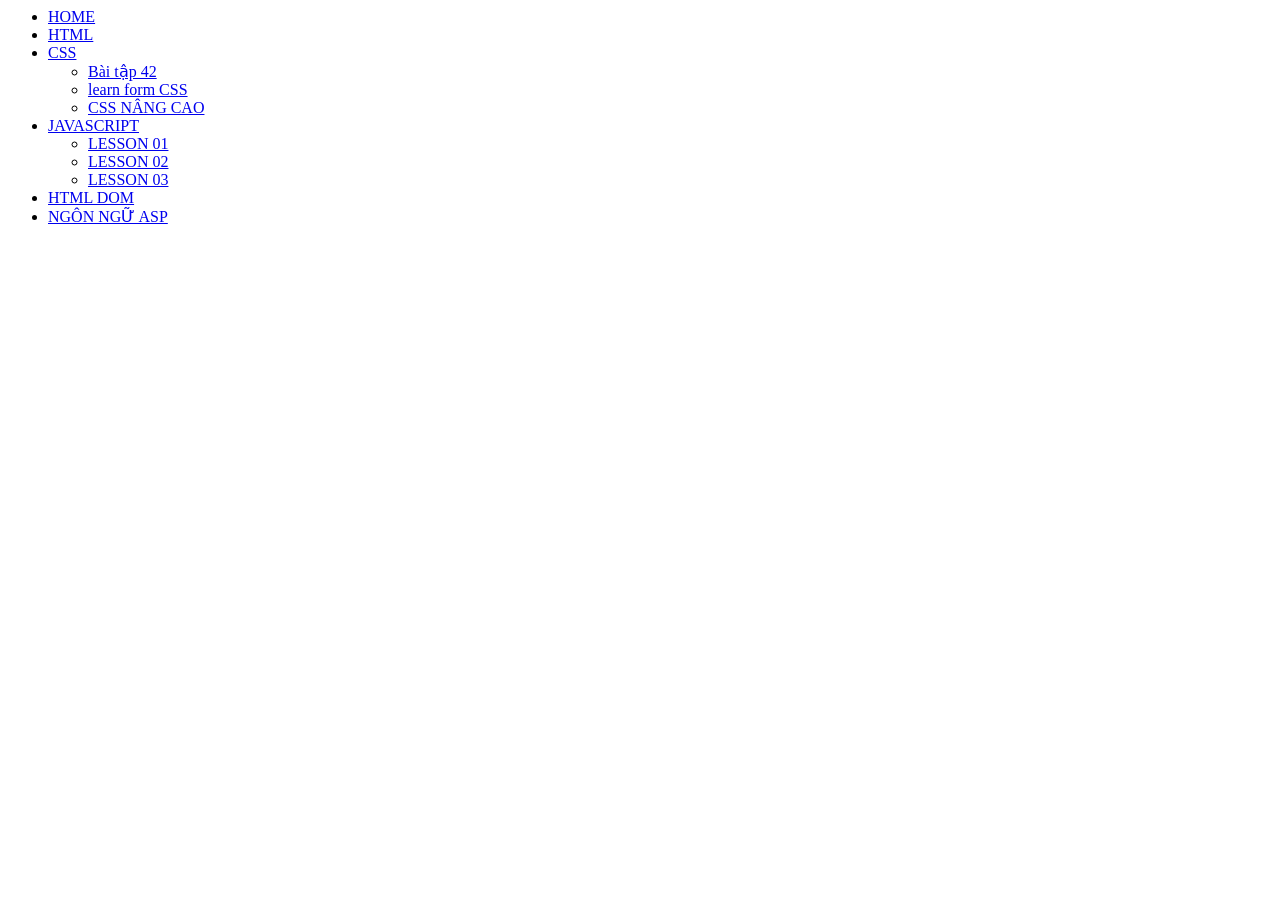
==== index.html @ df1aaead "Update index.html" ====
<html>
    <head>
        <title> Lê Trí Hưng _K244161788 </title>
        <style>
            @import url(Css/main.css)
        </style>
    </head>
    <body>
    <div id="container">  
        <ul>
        <li> <a href="LeTriHungCv.html">HOME</a></li>
        <li> <a href="#">HTML</a></li>
        <li> <a href="#">CSS</a>
            <ul>
            <li> <a href="bai42/bai42.html">Bài tập 42 </a></li>
            <li> <a href="LearnForm/ClientGet.html">learn form CSS</a></li>
            <li> <a href="#">CSS NÂNG CAO</a></li>
        </ul>
        </li>
        <li> <a href="#">JAVASCRIPT</a>
        <ul>
            <li> <a href="#">LESSON 01</a></li>
            <li> <a href="#">LESSON 02</a></li>
            <li> <a href="#">LESSON 03</a></li>
        </ul>
        </li>
        <li> <a href="#">HTML DOM</a></li>
        <li> <a href="#">NGÔN NGỮ ASP</a></li>


        </ul>

    </div>

    </body>
</html>
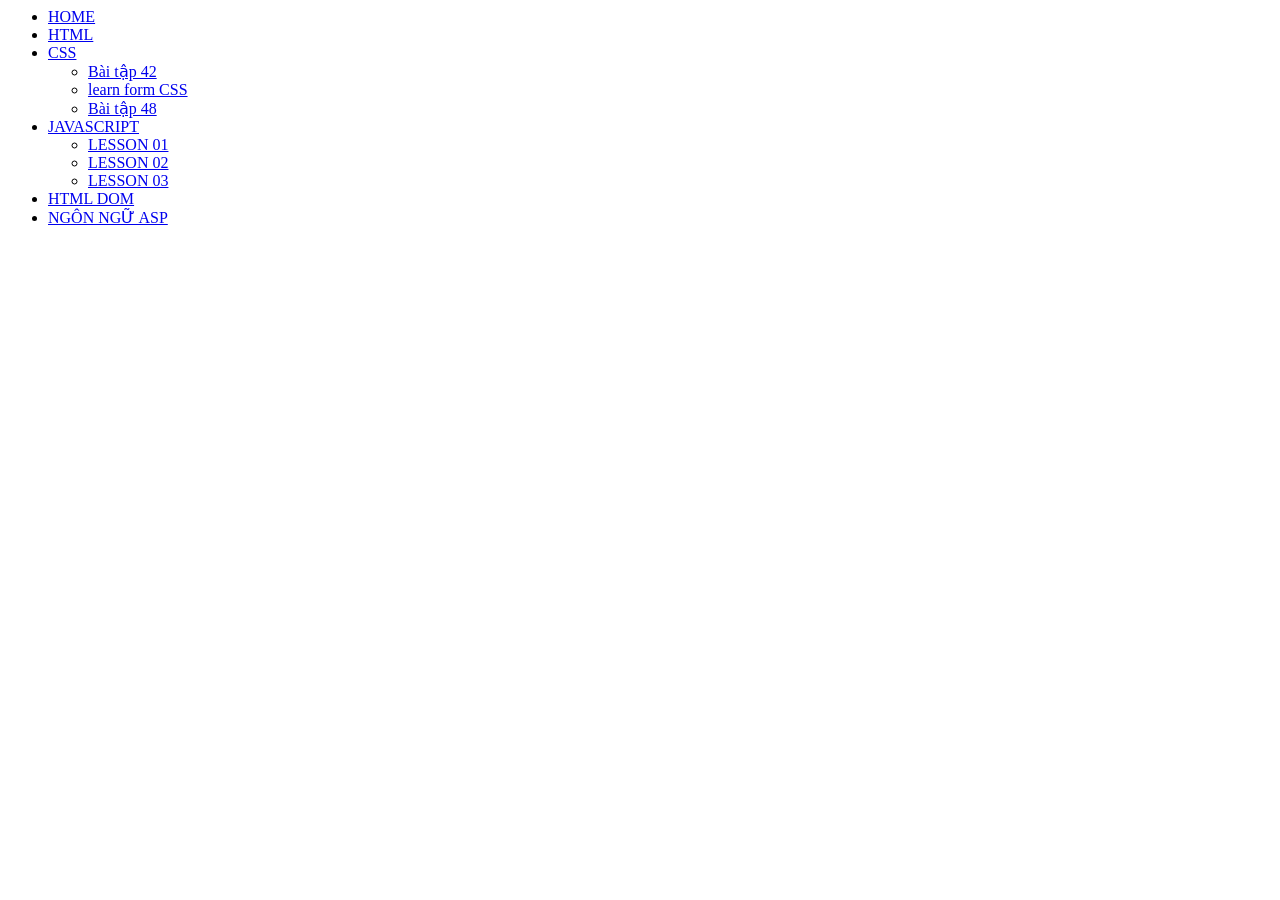
==== commit c70f7fe3: "Update index.html" ====
--- a/index.html
+++ b/index.html
@@ -14,7 +14,7 @@
             <ul>
             <li> <a href="bai42/bai42.html">Bài tập 42 </a></li>
             <li> <a href="LearnForm/ClientGet.html">learn form CSS</a></li>
-            <li> <a href="#">CSS NÂNG CAO</a></li>
+            <li> <a href="Bai48/Register.html"> Bài tập 48 </a></li>
         </ul>
         </li>
         <li> <a href="#">JAVASCRIPT</a>
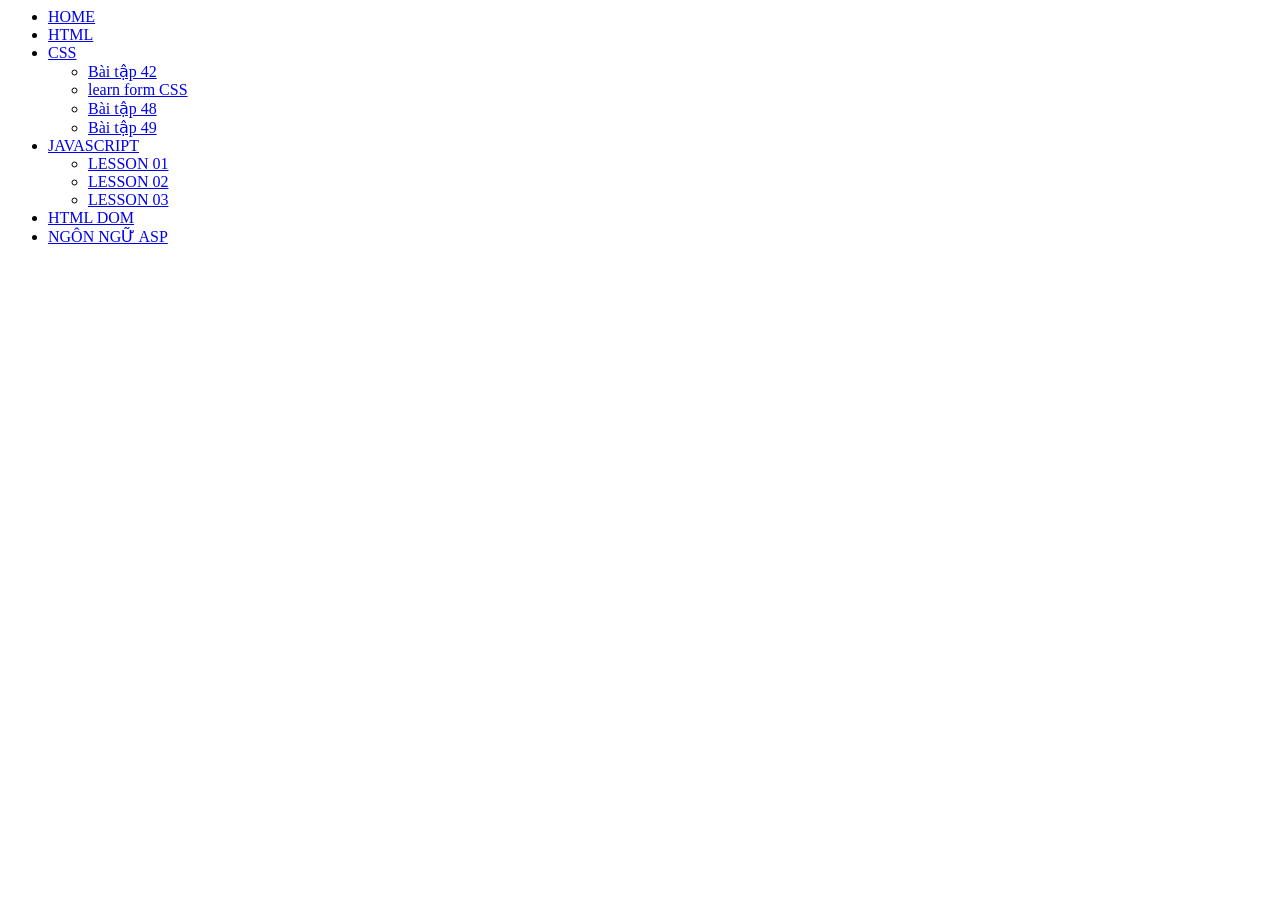
==== commit 7428b19f: "Update index.html" ====
--- a/index.html
+++ b/index.html
@@ -15,6 +15,7 @@
             <li> <a href="bai42/bai42.html">Bài tập 42 </a></li>
             <li> <a href="LearnForm/ClientGet.html">learn form CSS</a></li>
             <li> <a href="Bai48/Register.html"> Bài tập 48 </a></li>
+            <li> <a href="Bai49/Online.html"> Bài tập 49 </a></li> 
         </ul>
         </li>
         <li> <a href="#">JAVASCRIPT</a>
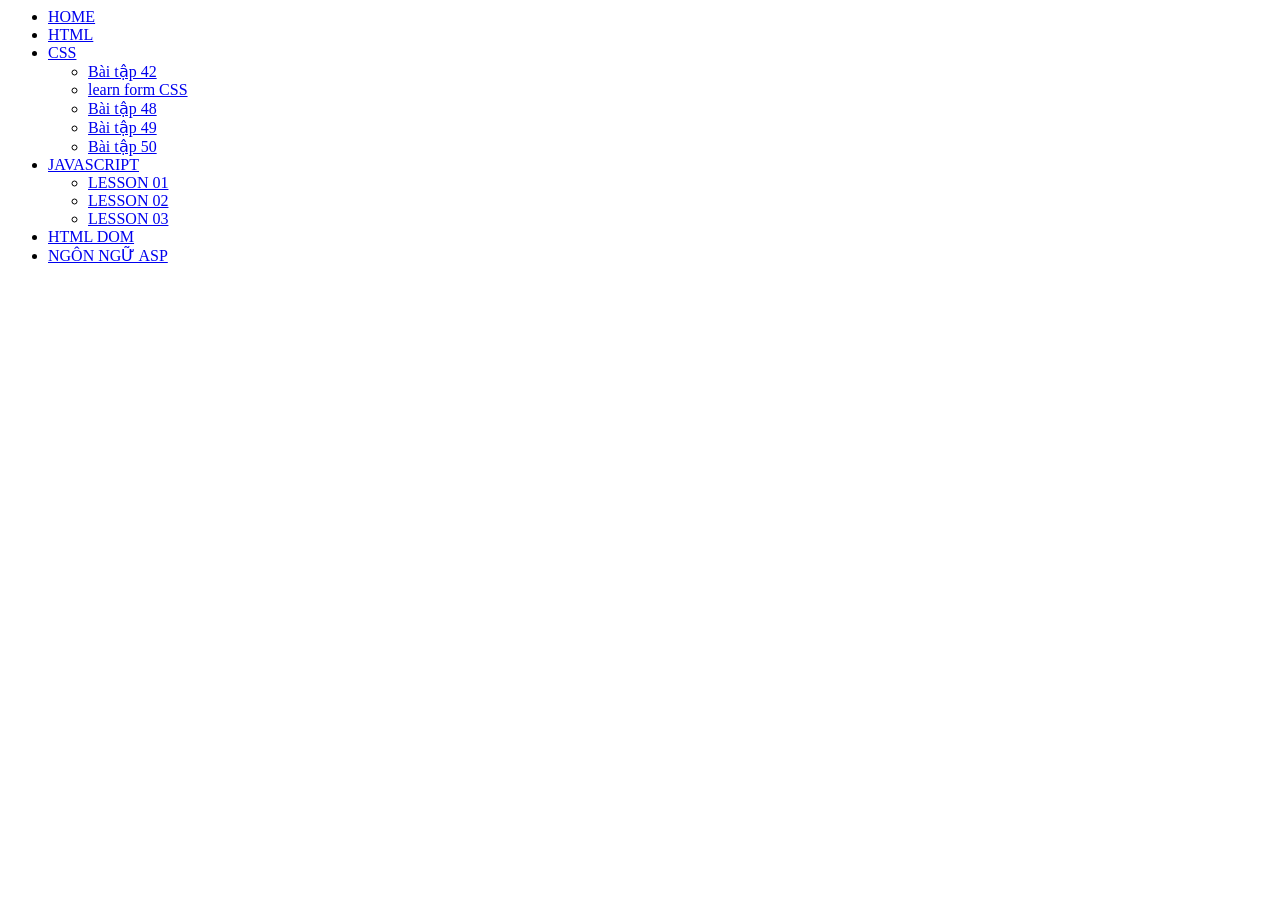
==== commit 36b5d9fa: "Update index.html" ====
--- a/index.html
+++ b/index.html
@@ -16,6 +16,7 @@
             <li> <a href="LearnForm/ClientGet.html">learn form CSS</a></li>
             <li> <a href="Bai48/Register.html"> Bài tập 48 </a></li>
             <li> <a href="Bai49/Online.html"> Bài tập 49 </a></li> 
+            <li> <a href="Bai50/Bai50.html"> Bài tập 50 </a></li> 
         </ul>
         </li>
         <li> <a href="#">JAVASCRIPT</a>
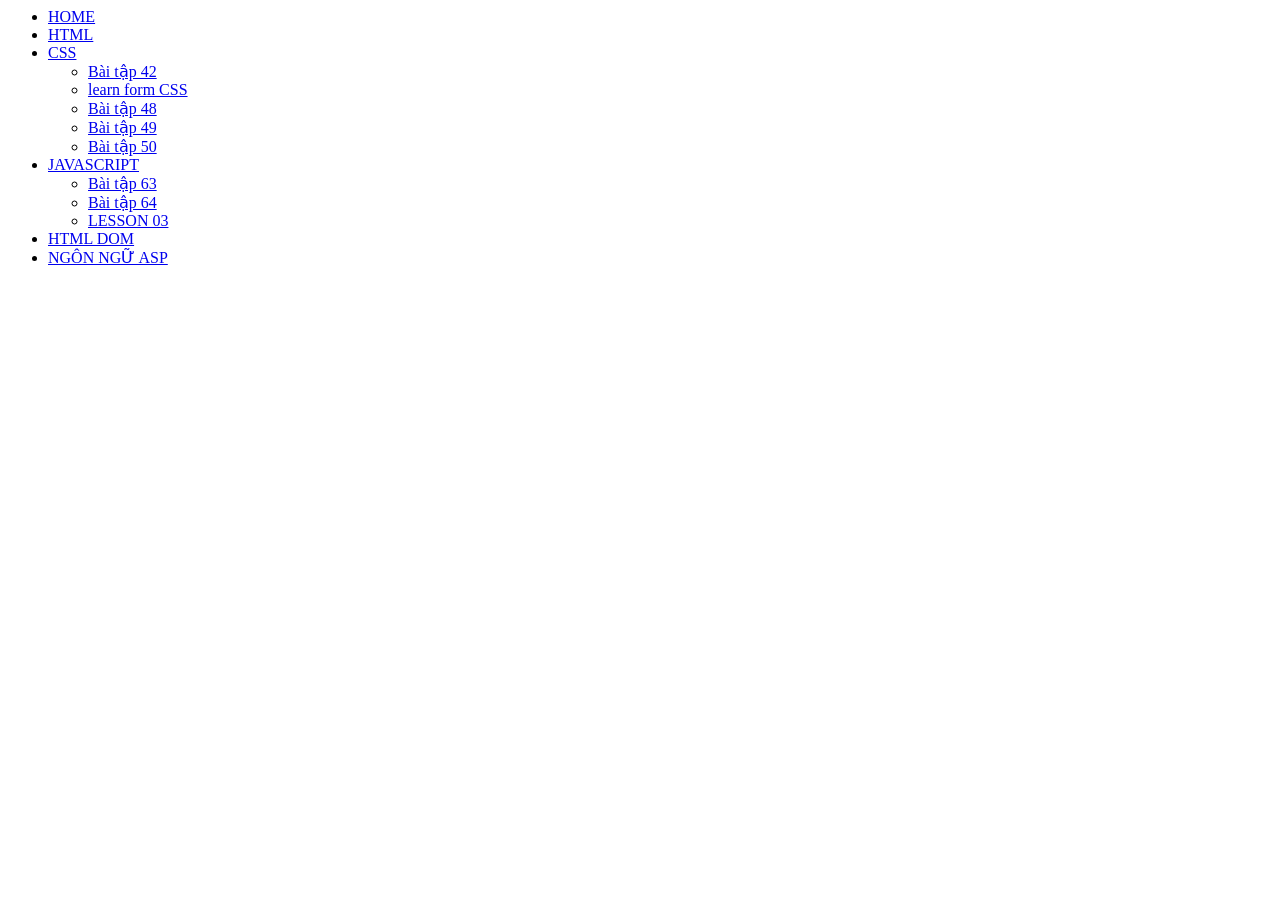
==== commit fed495c8: "Update index.html" ====
--- a/index.html
+++ b/index.html
@@ -21,8 +21,8 @@
         </li>
         <li> <a href="#">JAVASCRIPT</a>
         <ul>
-            <li> <a href="#">LESSON 01</a></li>
-            <li> <a href="#">LESSON 02</a></li>
+            <li> <a href="Bai63/bai63.html"> Bài tập 63 </a></li>
+            <li> <a href="Bai64/bai64.html">Bài tập 64 </a></li>
             <li> <a href="#">LESSON 03</a></li>
         </ul>
         </li>
